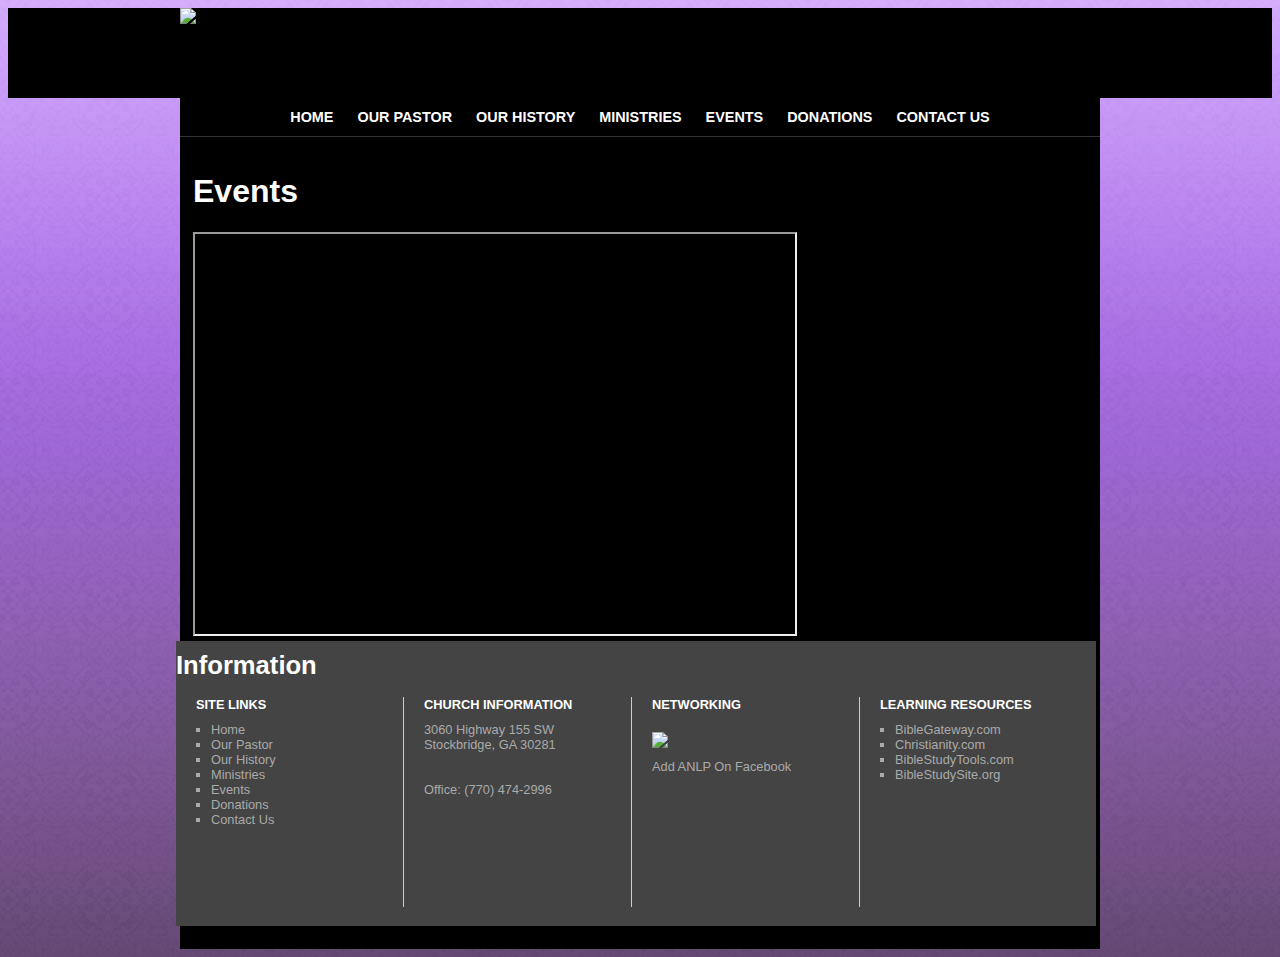
==== events.html @ af35185d "removed mother's anniversary flyer" ====
<html>
<head>
<title>Events</title>
<link href="css/styleSheet.css" rel="stylesheet" type="text/css" />
<script type="text/javascript">

  var _gaq = _gaq || [];
  _gaq.push(['_setAccount', 'UA-33892460-1']);
  _gaq.push(['_trackPageview']);

  (function() {
    var ga = document.createElement('script'); ga.type = 'text/javascript'; ga.async = true;
    ga.src = ('https:' == document.location.protocol ? 'https://ssl' : 'http://www') + '.google-analytics.com/ga.js';
    var s = document.getElementsByTagName('script')[0]; s.parentNode.insertBefore(ga, s);
  })();

</script>
<script src="//dashboard.time.ly/js/embed.js" data-src="https://events.time.ly/3tfhdtq?view=agenda" data-max-height="0" id="timely_script" class="timely-script" async></script>
</head>
<body>

	<div align="center">
		<div id="headerContainer">
		<div class="outerHeaderContainerColumn1">
			<div class="headerContainerColumn1">

				<div class="headerContainerColumn1Inner2ndContainer">
					<img src="Images/2018Images/darkheaderCollage.jpg" />
				</div>
			</div>
			</div>

			<div class="topHeaderColumn3">
					<span><a href="home.html">Home</a> </span> <span><a
					href="pastor.html">Our Pastor</a> </span> <span><a
					href="history.html">Our History</a> </span> <span><a
					href="ministries.html">Ministries</a> </span> <span><a
					href="events.html">Events</a> </span>
          <span><a href="donations.html">Donations</a> </span>
          <!-- <span><a href="media.html">Media</a></span>  -->
          <span><a href="contactUs.html">Contact Us</a> </span>
			</div>
		</div>


		<div class="contentContainer1stColumn">
		<div class="contentContainerInnerBoxColumn">
		<div class="textColumnContentContainer">
    		<h1>Events</h1>
        <div>
           <iframe src="https://events.time.ly/3tfhdtq?view=compact&notoolbar=1&norepeats=1" width="600" height="400" scrolling="yes" ></iframe>

        <!-- </div>
        <span><img src="Images/2018Images/Events/MothersCelebration2018.jpg" width="600" height="850"/></span>
		</div> -->

			</div>
		</div>
			<div class="footerContainer">
			<div class="footerColumnHeading">
				<h1>Information</h1>
			</div>
			<div class="footerContainerColumn1">
			<div class="footerContainerColumn1Heading"><h1>Site Links</h1> </div>

				<ul class="Special">
					  <li><span><a href="home.html">Home</a></span></li>
					  <li><span><a href="pastor.html">Our Pastor</a></span></li>
					  <li><span><a href="history.html">Our History</a></span></li>
					  <li><span><a href="ministries.html">Ministries</a></span></li>
					  <li><span><a href="events.html">Events</a></span></li>
					  <!-- <li><span><a href="media.html">Media</a></span></li> -->
            <li><span><a href="donations.html">Donations</a></span></li>
					  <li><span><a href="contactUs.html">Contact Us</a></span></li>
						</ul>
					</div>

					<div class="footerContainerColumn1">
					<div class="footerContainerColumn1Heading"><h1>Church Information</h1></div>
			<ul class="Specials">
				<li>3060 Highway 155 SW <br /> Stockbridge, GA 30281</li>
				<br /><br />
				<li>Office: (770) 474-2996</li><br /><br />
				<li></li>


				</ul>


					</div>

			<div class="footerContainerColumn1">
					<div class="footerContainerColumn1Heading"><h1>Networking</h1></div>
			<ul class="Specials">
		<p><a href="http://www.facebook.com/allnationscathedral"><img src="images/2018Images/facebook_logo.png" border="0" /></a></p>

				<li>Add ANLP On Facebook</li>
				</ul>


					</div>
				<div class="footerContainerColumn2">
			<div class="footerContainerColumn2Heading"><h1>Learning Resources</h1> </div>

				<ul class="Special">
				<li><span><a href="http://www.biblegateway.com/">BibleGateway.com</a></span></li>
				<li><span><a href="http://www.christianity.com/">Christianity.com</a></span></li>
				<li><span><a href="http://www.biblestudytools.com/">BibleStudyTools.com</a></span></li>
				<li><span><a href="http://www.biblestudysite.org/">BibleStudySite.org</a></span></li>

				</ul>


			</div>


			</div>

		</div>

		<div class="buffer"></div>

</body>
</html>
---- css/styleSheet.css ----
#headerContainer {

}


h1 {
	font-size: 2em;
	text-decoration: none;
	color:#fff;
}

p {
	font-family: sans-serif;
	font-size: 1.2em;
	text-align: left;
}


.headerContainerColumn1 {
	background-color: #000;
	width: 920px;
	height: 70px;
	padding: 0px;
	text-align: left;
}
.outerHeaderContainerColumn1{
	width:100%;
	background:#000;
	height:90px;
}

.headerContainerColumn1Inner2ndContainer{


}
.headerContainerColumn1Inner2ndContainer p{
	padding:10px;
	font-family:sans-serif;
	font-size:0.8em;
	font-weight: bold;

}
.headerContainerColumn1Inner{
	width: 300px;
	height: 20px;
	margin: 50px 5px 0px;
	float: right;

}

.headerContainerColumn2 {
	width: 920px;
	height: 260px;
}

#headerContainer p {
	color: #ffffff;
	font-size: 1.2em;
	padding: 5px;
	text-align:right;
	margin-top:40px;
}

#contentContainer {
	background-color: #ffffff;
	height: 600px;
	padding: 10px;
	font-size: 1.0em;
	width: 1000px;
	border: 1px solid #000;

}

#contentContainer p {
	font-family: serif;
	color: #fff;
	font-size: 1.0em;
}

#contentContainer h1 {
	color: #000fff;
	font-size: 1.0em;
	font-family: sans-serif;
}

.footerContainer {
	background-color: #444;
	font-size: 0.8em;
	width: 920px;
	height:285px;
	margin: -17px !important;
	}


.footerLongcolumn{
	width:900px;
}

.footerLongcolumn span a{
	position: relative;
	text-transform:uppercase;
	text-decoration:none;
	padding: 0px 10px 0px 10px;
	margin: 0px;
	color: #ffffff;
	font-family:sans-serif;
	font-weight:bold;
	font-size:0.9em;
}

.footerLongcolumn span{
	font-family: serif;
	color: #ffffff;
	font-size: 1.0em;
	text-decoration: none;
	padding: 0px 10px 0px 10px;

}
.footerLongcolumn span a:hover {
	color: #333333;
	font-family: sans-serif;
}

.footerContainer h1 {
	padding: 10px 0px 0px 0px;
	color:#fff;
	font-family: sans-serif;
}

.footerContainer p {
	font-family: serif;
	color: #000000;
	font-size: 0.8em;
}
.footerContainerColumn1{
	float: left;
	height: 210px;
	width: 207px;
	padding: 0px 0px 0px 20px;
	border-right: 1px solid #ccc;
}
.footerContainerColumn1 p {
	font-size: 1 em;

}
.footerContainerColumn2{
	float: left;
	height: 210px;
	width: 180px;
	padding: 0px 0px 0px 20px;
	margin: 0px 0px 0px 0px;
}

.footerContainerColumn3{
	float: left;
	height: 210px;
	width: 105px;
	border-right: 1px solid #000;
	padding: 15px 20px 0px 20px;
}

.footerContainerColumn4{
	float: left;
	height: 210px;
	width: 105px;
	border-right: 1px solid #000;
	padding: 15px 20px 0px 20px;
}

.footerContainerColumn5{
	float: left;
	height: 210px;
	width: 105px;
	border-right: 1px solid #000;
	padding: 15px 20px 0px 20px;
}

.footerContainerColumn6{
	float: left;
	height: 210px;
	width: 220px;
	border-right:none;
	padding: 15px 20px 0px 20px;
	margin: 0px 10px;
	text-align: left;
}
.footerContainerColumn1Heading h1{
	font-family:sans-serif;
	color:#fff;
	font-size:1.0em;
	text-transform: uppercase;
	margin:0px;
	padding: 0px 0px 10px 0px;
	text-align: left;
}
.footerContainerColumn2Heading h1{
	font-family:sans-serif;
	color:#fff;
	font-size:1.0em;
	text-transform: uppercase;
	margin:0px;
	padding: 0px 0px 10px 0px;
	text-align: left;

}
.footerContainerColumn3Heading h1{
	font-family:sans-serif;
	color:#000000;
	font-size:1.0em;
	text-transform: uppercase;
	margin:0px;
	padding: 0px;

}
.footerContainerColumn4Heading h1{
	font-family:sans-serif;
	color:#000000;
	font-size:1.0em;
	text-transform: uppercase;
	margin:0px;
	padding: 0px;

}
.footerContainerColumn5Heading h1{
	font-family:sans-serif;
	color:#000000;
	font-size:1.0em;
	text-transform: uppercase;
	margin:0px;
	padding: 0px;

}
.footerContainerColumn6Heading h1{
	font-family:sans-serif;
	color:#fff;
	font-size:1.0em;
	text-transform: uppercase;
	margin:0px;
	padding: 0px;

}
.topHeaderColumn3 {
	width: 920px;
	background-color: #000;
	margin-bottom: 0px;
	border-bottom: solid 1px #333;
	padding: 10px 0px 10px 0px;
}



.topHeaderColumn3 span {
	font-family: serif;
	color: #ffffff;
	font-size: 1.0em;
	text-decoration: none;
}

.topHeaderColumn3 span a {
	position: relative;
	text-transform:uppercase;
	text-decoration:none;
	padding: 0px 10px 0px 10px;
	margin: 0px;
	color: #ffffff;
	font-family:sans-serif;
	font-weight:bold;
	font-size:0.9em;
}
.topHeaderColumn3 span a:hover {
	color: #333333;
	font-family:sans-serif;
}
.contentContainer1stColumn {
	font-size: 1.0em;
	font-family:sans-serif;
	color:#fff;
	width: 920px;
	text-align: left;
	background-color:#000;
}
.contentContainerInnerBoxColumn{
	width:900px;
	padding: 15px 5px 10px 13px;

}
.contentContainer1stColumnMinistriesPage {
	padding: 30px;
	margin: 0px;
	font-size: 1.0em;
	font-family:sans-serif;
	color:#fff;
	width: 860px;
	height:810px;
	text-align: left;
	background-color:#000;
}
.contentContainer1stColumnIndexPage {
	height:980px;
	width: 920px;
	margin: 0px;
	font-size: 1.0em;
	background-color: #000;
	font-family:sans-serif;
}
.contentContainer1stColumnIndexPage h1{
	padding: 0px;
	margin: 0px;
	text-align: left;
	font-family:sans-serif;
}
.textColumnContentContainer{
	margin: 0px;
	padding: 0px 0px 5px 0px;
}
.contentContainerBox{
	height: 400px;
	border: 1px solid #000;
	padding: 10px;
	width: 100%;
}

.buffer{width: 100%; height: 30px;}

.contentContainer1stColumnInner {
	float: left;
	margin: 15px;
	color: #fff;
}

.contentContainer1stColumnInnerPTage p{
	text-align: center;
}

.contentContainer2TemplatePage {
	float: left;
	width: 300px;
	height: 100px;
}
.contentContainer2ndColumn {
	height: 300px;
	padding: 10px;
	margin: 0px;
	font-size: 1.0em;
	width: 900px;
	text-align: left;
	background-color: #aaa;
}

.contentContainer2ndColumnInner {
	float: left;
	width: 250px;
	height: 235px;
	margin: 5px 5px 5px 25px;
}
.contentContainer2ndColumnInner p{
	text-align: left;
	color: #AAA;

}
.contentContainerMinistriesPageC1{
	width: 250px;
	float: left;

}
.contentContainerMinistriesPageC2{
	width: 250px;
	position: relative;
	padding:0px 50px 5px 50px;
	float: left;
}

.ministryList{
	width: 100%;
	height: 250px;
	position: relative;

}

.wallpaperLinks {
	color: #fff;
	padding: 5px;
}


ul#navList{
	padding:0px;
	margin:0px;
	list-style-type: none;
}

ul#navlist li {
	display:inline;
}

ul#navlist a{
	float:left;
	width:0em;
	margin: 0px 0px 0px 50px;
	padding: 0px 0px 0px 20px;
}

ul.special{
	padding:0px 0px 0px 15px;
	margin:0px;
	list-style-type: square;

}
ul.Special li {
	font-size: 1.0em;
	color: #aaa;
	text-align: left;
	font-family: sans-serif;
}

ul.Special li span {
	color: #aaa;
}

ul.Special li span a {
	margin: 0px 0px 0px 0px;
	padding: 0px 0px 0px 0px;
	text-decoration:none;
	color: #aaa;

}

ul.Special li span a:hover {
	color: #222;
	text-decoration: underline;
}

.serviceTimeContainer1 {
	width: 183px;
	height: 130px;
	float: left;
	padding: 10px 0px 5px 10px;
	margin: 5px 10px 0px 6px;
	float:left;
}
.serviceTimeContainer2 {
	width: 183px;
	height: 130px;
	float: left;
	padding: 10px 0px 5px 10px;
	margin: 5px 10px 0px 6px;
	float:left;
}
.serviceTimeContainer3 {
	width: 183px;
	height: 130px;
	float: left;
	padding: 10px 0px 5px 10px;
margin: 5px 10px 0px 6px;
	float:left;
}
.serviceTimeContainer4 {
	width: 183px;
	height: 130px;
	float: left;
	padding: 10px 0px 5px 10px;
	margin: 5px 10px 0px 6px;
	float:left;
}


.serviceTimeContainer1 p {
	font-family: sans-serif;
	font-size: 1.2 em;
	color: #fff;
	text-align: center;

}

.serviceTimeContainer2 p {
	font-family: sans-serif;
	font-size: 1.2 em;
	color: #fff;
	text-align: center;

}

.serviceTimeContainer3 p {
	font-family: sans-serif;
	font-size: 1.2 em;
	color: #fff;
	text-align: center;

}

.serviceTimeContainer4 p {
	font-family: sans-serif;
	font-size: 1.2 em;
	color: #fff;
	text-align: center;

}



ul#navList{
	padding:0px;
	margin:0px;
	list-style-type: none;
}

ul#navlists li {
	display:inline;
}

ul#navlists a{
	float:left;
	width:0em;
	margin: 0px 0px 0px 50px;
	padding: 0px 0px 0px 20px;
}

ul.specials{
	padding:0px;
	margin:0px;
	list-style-type: none;

}
ul.Specials li {
	font-size: 1.0em;
	color: #aaa;
	text-align: left;
	font-family: sans-serif;
}

ul.Specials li span {
	color: #aaa;
}

ul.Specials li span a {
	margin: 0px 0px 0px 0px;
	padding: 0px 0px 0px 0px;
	text-decoration:none;
	color: #aaa;

}

ul.Specials li span a:hover {
	color: #222;
	text-decoration: underline;
}

body {

background-image: url("../Images/AllNationsImages/background.jpg");

}
.wrap{
	width: 270px;
	height: 235px;
	position:relative;
	overflow:hidden;
	float: left;
	margin: 5px 5px 0px 25px;
}
.wrap img {
	position: absolute;
	top: 0;left: 0;

}
 #mask{
    position:absolute;
    top:0px;
    left:0px;
    height:100%;
    width:100%;
    display:none;
    background-color: black;
}

.modal_window{
    position:absolute;
    display:none;

    color:white;
}


#modal_window{
    padding:50px;
    border:1px solid gray;
    background: #246493;
    color:black;
}
h4 {
	color:#fff;
	text-align: left;




}
.outsideVideoContainer {
	width: 900px;
	float: left;
	margin: 15px 5px 5px 0px;

}

.textColumnContentContainer img {
	margin: 5px 15px 0px 5px;
}
.hover {
    font-family: Raleway, Arial;
    color: rgb(236, 188, 0);
    font-size: 200%;
    text-shadow: none;
    line-height: 1.5;
    font-weight: bold;
    font-style: normal;
    text-align: center;
    letter-spacing: normal;
    word-spacing: normal;
    text-transform: uppercase;
    text-decoration: none;
    border: 5px groove rgb(236, 188, 0);
}
.inservice-giving{
    color: white;
    font-size: 20px;
    text-shadow: none;
    line-height: 1.5;
    font-weight: bold;
    font-style: normal;
    text-align: center;
    letter-spacing: normal;
    word-spacing: normal;
	}
	.givelify{
		text-align: center;
	}

	#popup {
					display:none;
					position:absolute;
					margin:0 auto;
					top: 40%;
					left: 50%;
					transform: translate(-50%, -30%);
					z-index: 9999;
	}

	#close {
		position: absolute;
		top: 0px;
		right: 0px;

	}

.mask {
	position: absolute;
	top: 0;
	left: 0;
	width: 100%;
	height: 100%;
	display: none;
}
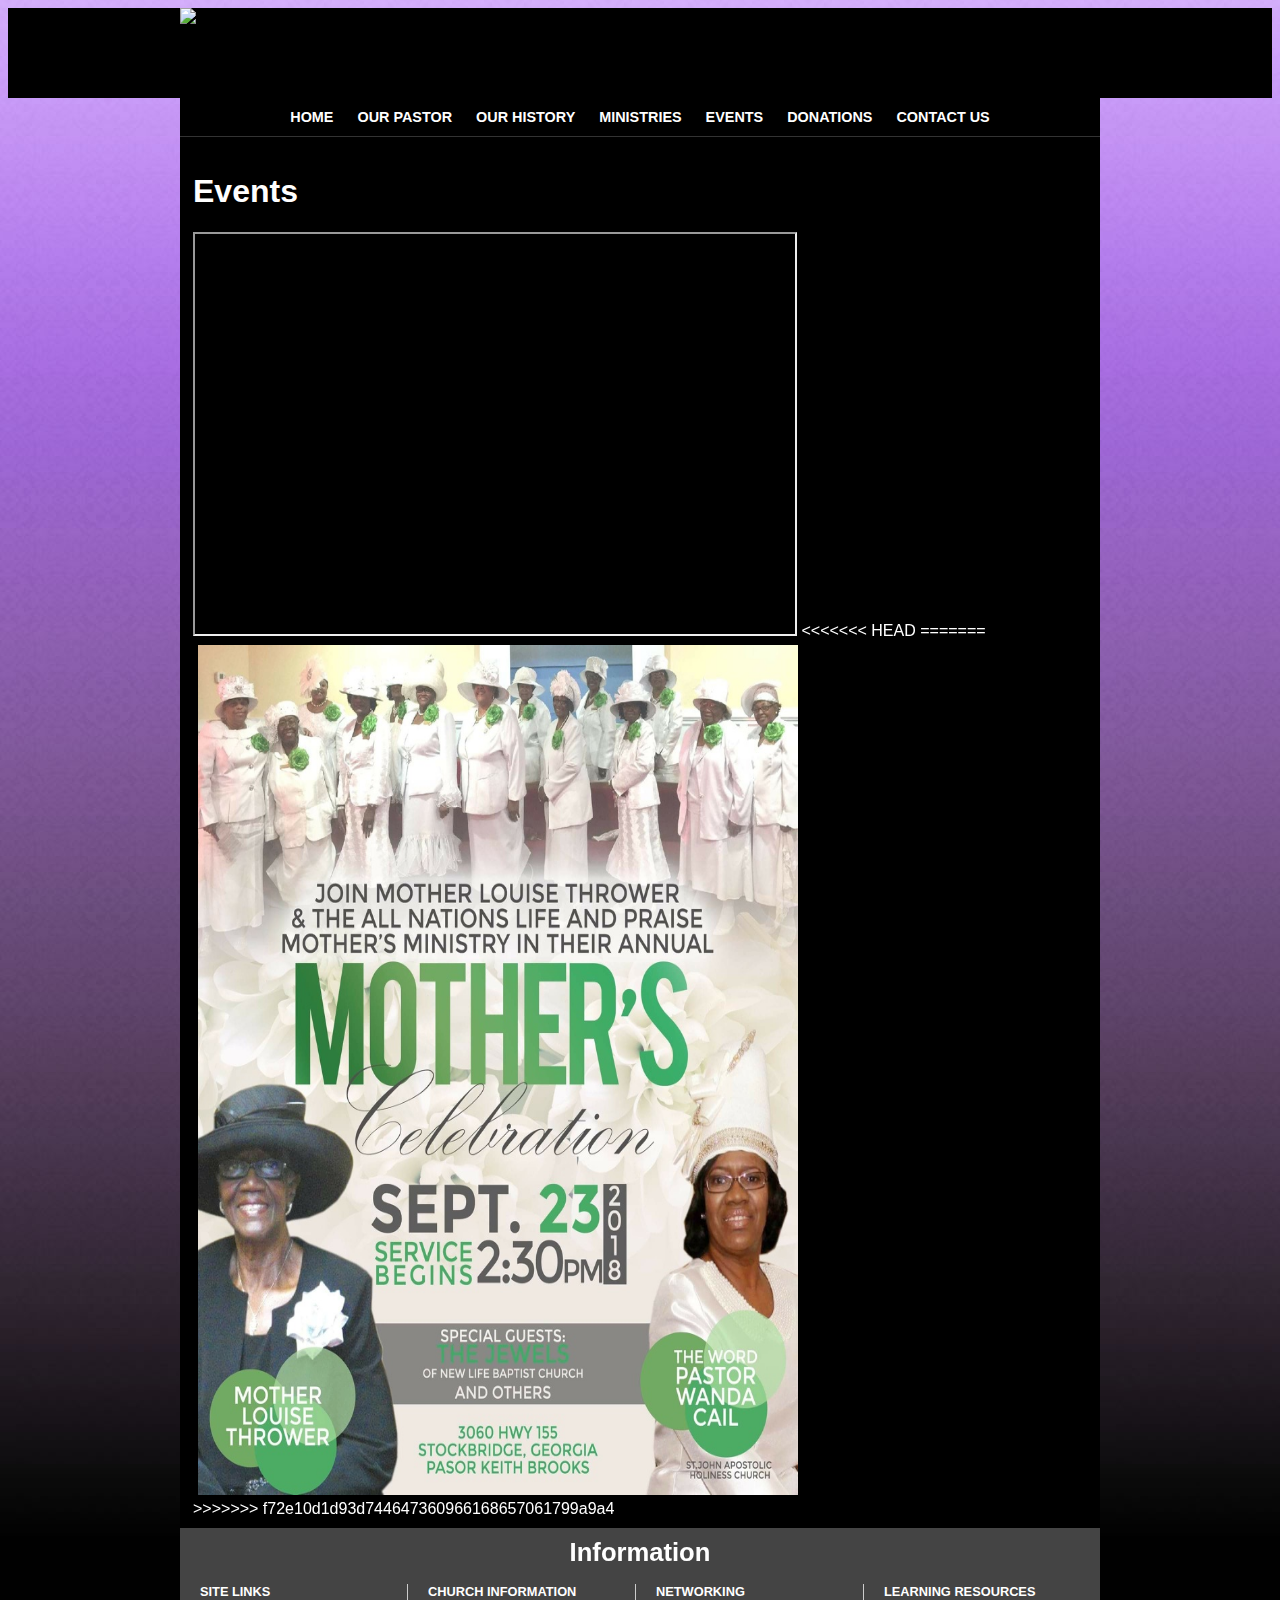
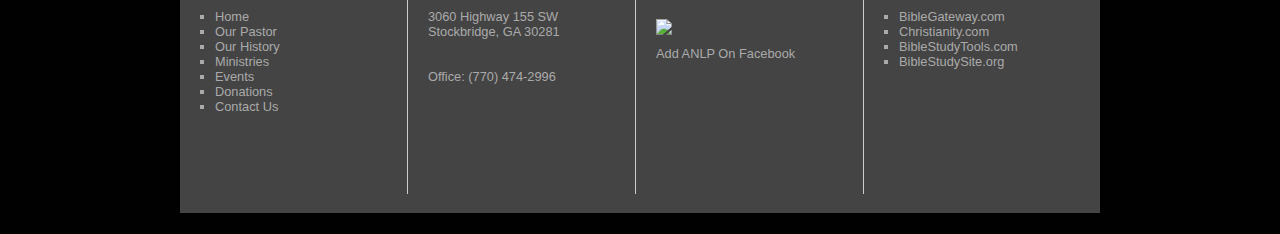
==== commit 1ef9eb1c: "Merge branch 'master' of https://github.com/TanyaVA/ANLP into develop" ====
--- a/events.html
+++ b/events.html
@@ -50,9 +50,15 @@
         <div>
            <iframe src="https://events.time.ly/3tfhdtq?view=compact&notoolbar=1&norepeats=1" width="600" height="400" scrolling="yes" ></iframe>
 
+<<<<<<< HEAD
         <!-- </div>
         <span><img src="Images/2018Images/Events/MothersCelebration2018.jpg" width="600" height="850"/></span>
 		</div> -->
+=======
+        </div>
+        <span><img src="Images/2018Images/Events/MothersCelebration2018.jpg" width="600" height="850"/></span>
+		</div>
+>>>>>>> f72e10d1d93d744647360966168657061799a9a4
 
 			</div>
 		</div>
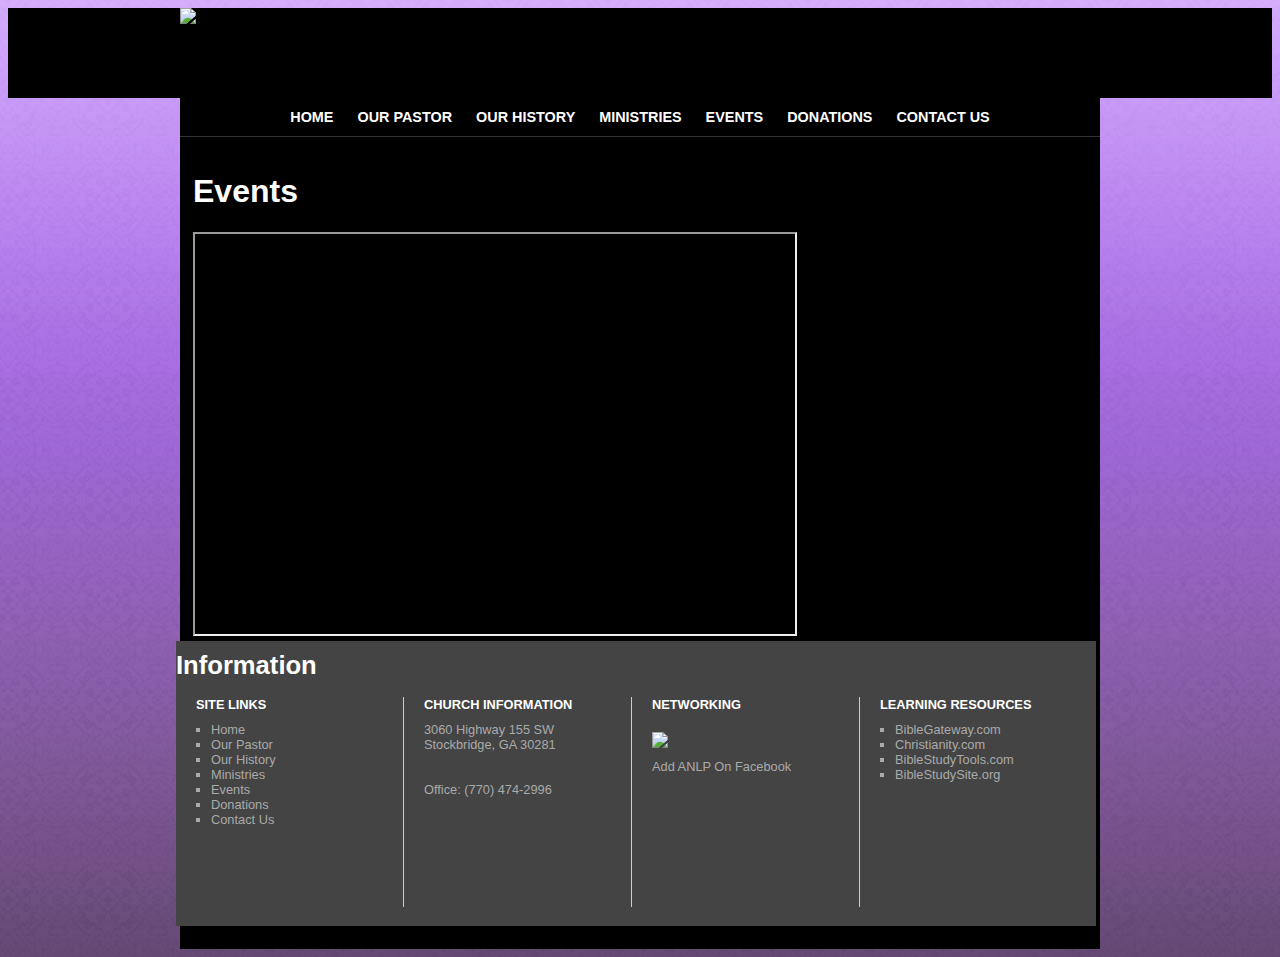
==== commit fc8a6970: "remove flyer" ====
--- a/events.html
+++ b/events.html
@@ -50,15 +50,9 @@
         <div>
            <iframe src="https://events.time.ly/3tfhdtq?view=compact&notoolbar=1&norepeats=1" width="600" height="400" scrolling="yes" ></iframe>
 
-<<<<<<< HEAD
         <!-- </div>
         <span><img src="Images/2018Images/Events/MothersCelebration2018.jpg" width="600" height="850"/></span>
 		</div> -->
-=======
-        </div>
-        <span><img src="Images/2018Images/Events/MothersCelebration2018.jpg" width="600" height="850"/></span>
-		</div>
->>>>>>> f72e10d1d93d744647360966168657061799a9a4
 
 			</div>
 		</div>
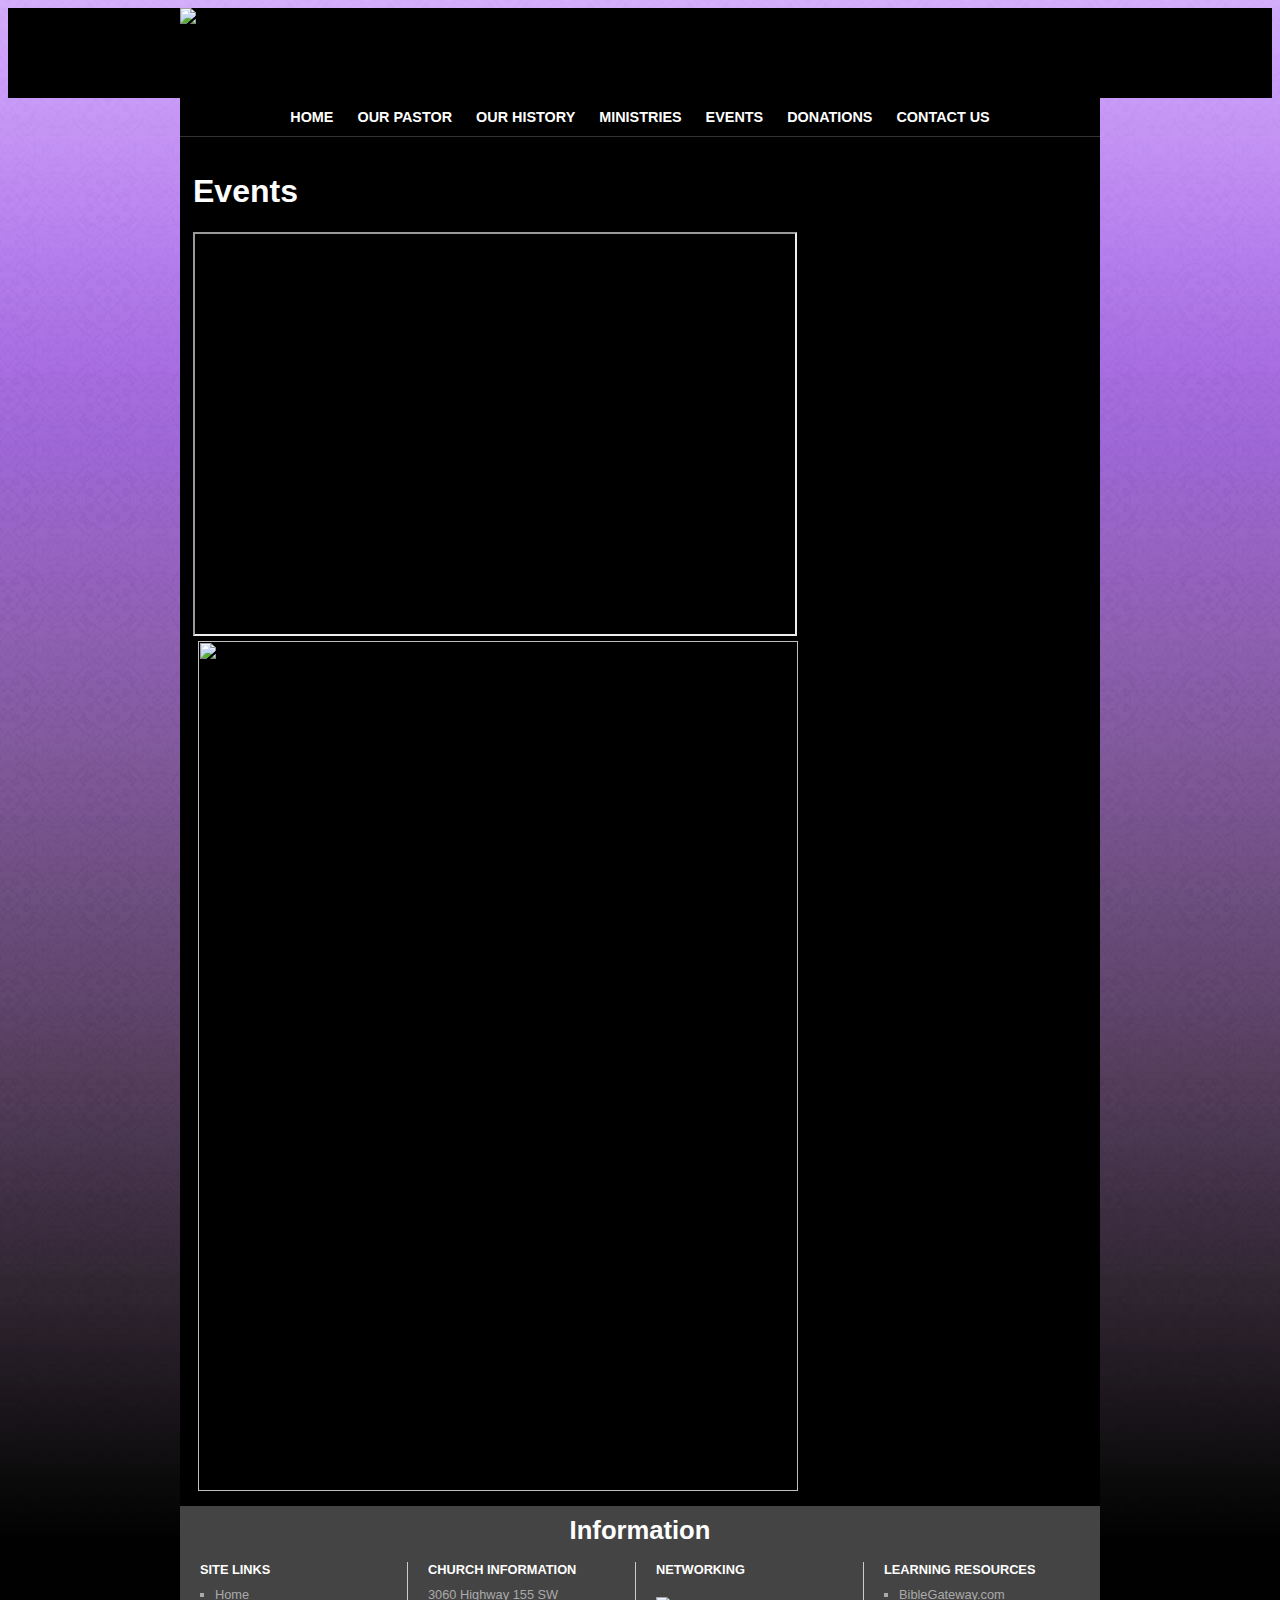
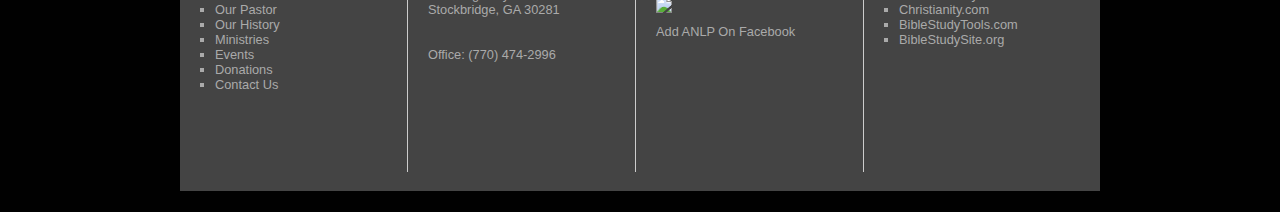
==== commit e7800f4e: "Add files via upload" ====
--- a/events.html
+++ b/events.html
@@ -50,9 +50,9 @@
         <div>
            <iframe src="https://events.time.ly/3tfhdtq?view=compact&notoolbar=1&norepeats=1" width="600" height="400" scrolling="yes" ></iframe>
 
-        <!-- </div>
-        <span><img src="Images/2018Images/Events/MothersCelebration2018.jpg" width="600" height="850"/></span>
-		</div> -->
+        </div>
+          <span><img src="Images/2018Images/Events/DeaconsBanquet2018.jpg" width="600" height="850"/></span>
+		    </div>
 
 			</div>
 		</div>
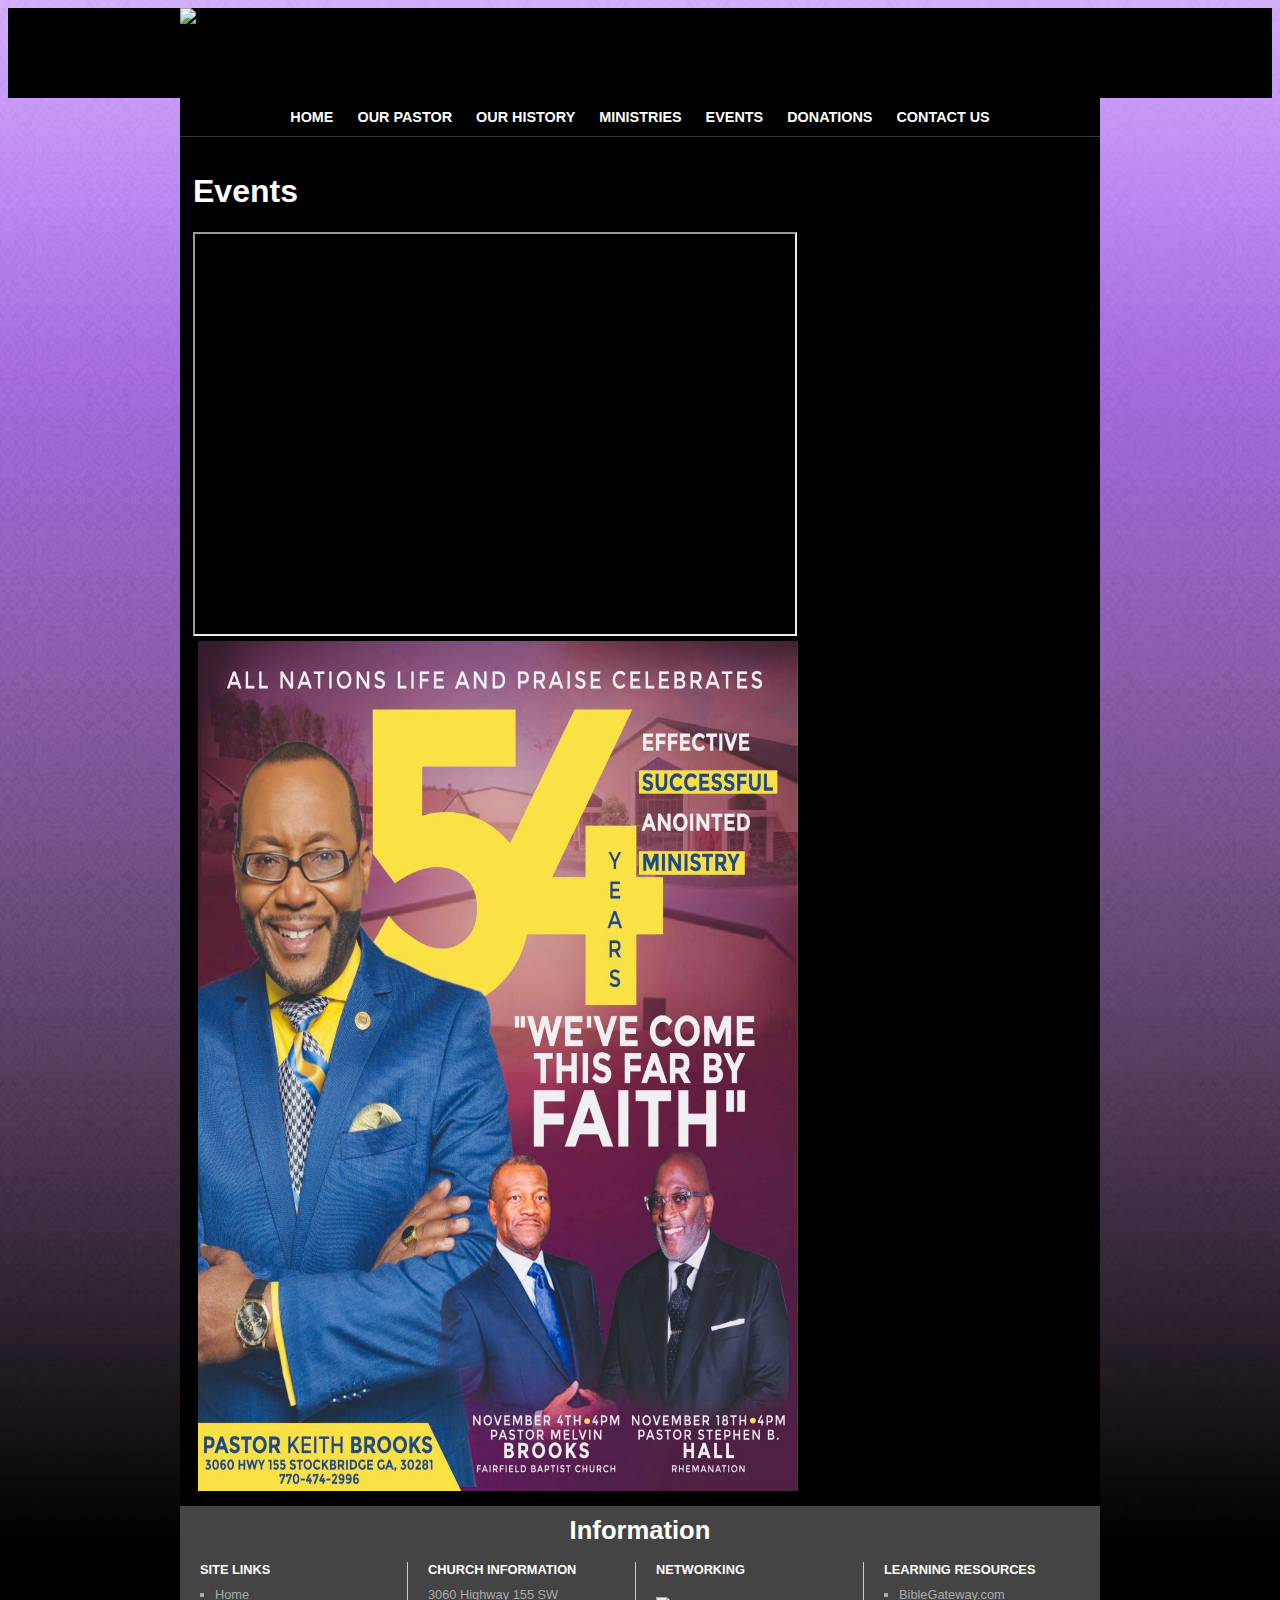
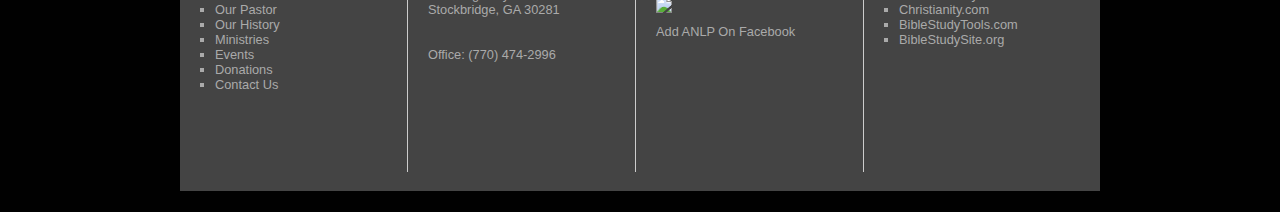
==== commit 6dd9dd0a: "anniversary flyer" ====
--- a/events.html
+++ b/events.html
@@ -51,7 +51,7 @@
            <iframe src="https://events.time.ly/3tfhdtq?view=compact&notoolbar=1&norepeats=1" width="600" height="400" scrolling="yes" ></iframe>
 
         </div>
-          <span><img src="Images/2018Images/Events/DeaconsBanquet2018.jpg" width="600" height="850"/></span>
+          <span><img src="Images/2018Images/Events/54thAnniversary.jpg" width="600" height="850"/></span>
 		    </div>
 
 			</div>
--- a/css/styleSheet.css
+++ b/css/styleSheet.css
@@ -381,7 +381,6 @@
 	color: #fff;
 	padding: 5px;
 }
-
 
 ul#navList{
 	padding:0px;
@@ -572,11 +571,16 @@
     display:none;
     background-color: black;
 }
-
 .modal_window{
     position:absolute;
     display:none;
-
+    color:white;
+}
+
+.modal_window2{
+    position:absolute;
+    display:none;
+		transform: scale(0.75);
     color:white;
 }
 
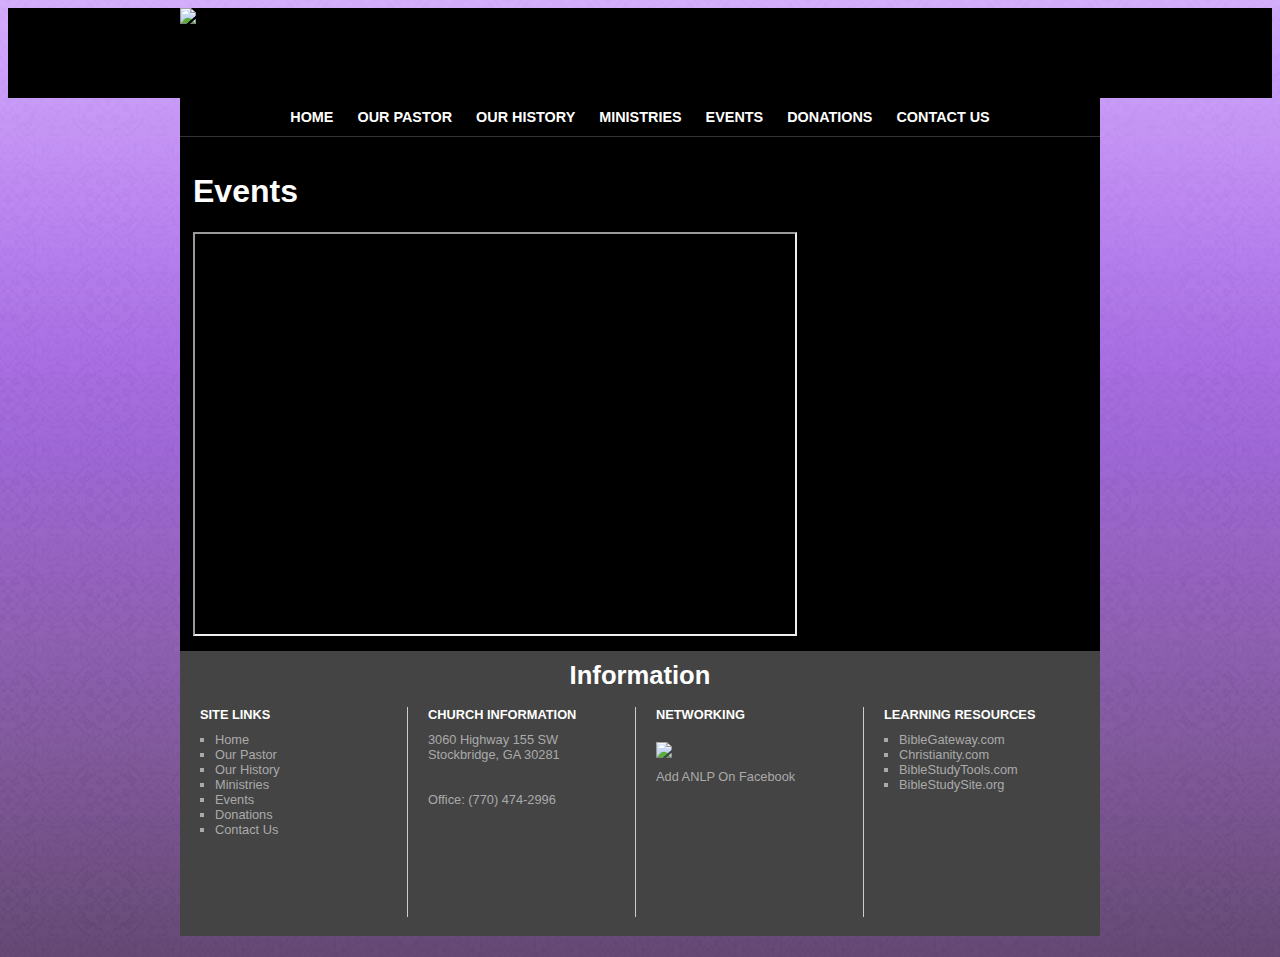
==== commit 2a8bbd4a: "removed 54th anniversary flyer" ====
--- a/events.html
+++ b/events.html
@@ -51,7 +51,6 @@
            <iframe src="https://events.time.ly/3tfhdtq?view=compact&notoolbar=1&norepeats=1" width="600" height="400" scrolling="yes" ></iframe>
 
         </div>
-          <span><img src="Images/2018Images/Events/54thAnniversary.jpg" width="600" height="850"/></span>
 		    </div>
 
 			</div>
@@ -82,12 +81,8 @@
 				<br /><br />
 				<li>Office: (770) 474-2996</li><br /><br />
 				<li></li>
-
-
-				</ul>
-
-
-					</div>
+			</ul>
+				</div>
 
 			<div class="footerContainerColumn1">
 					<div class="footerContainerColumn1Heading"><h1>Networking</h1></div>
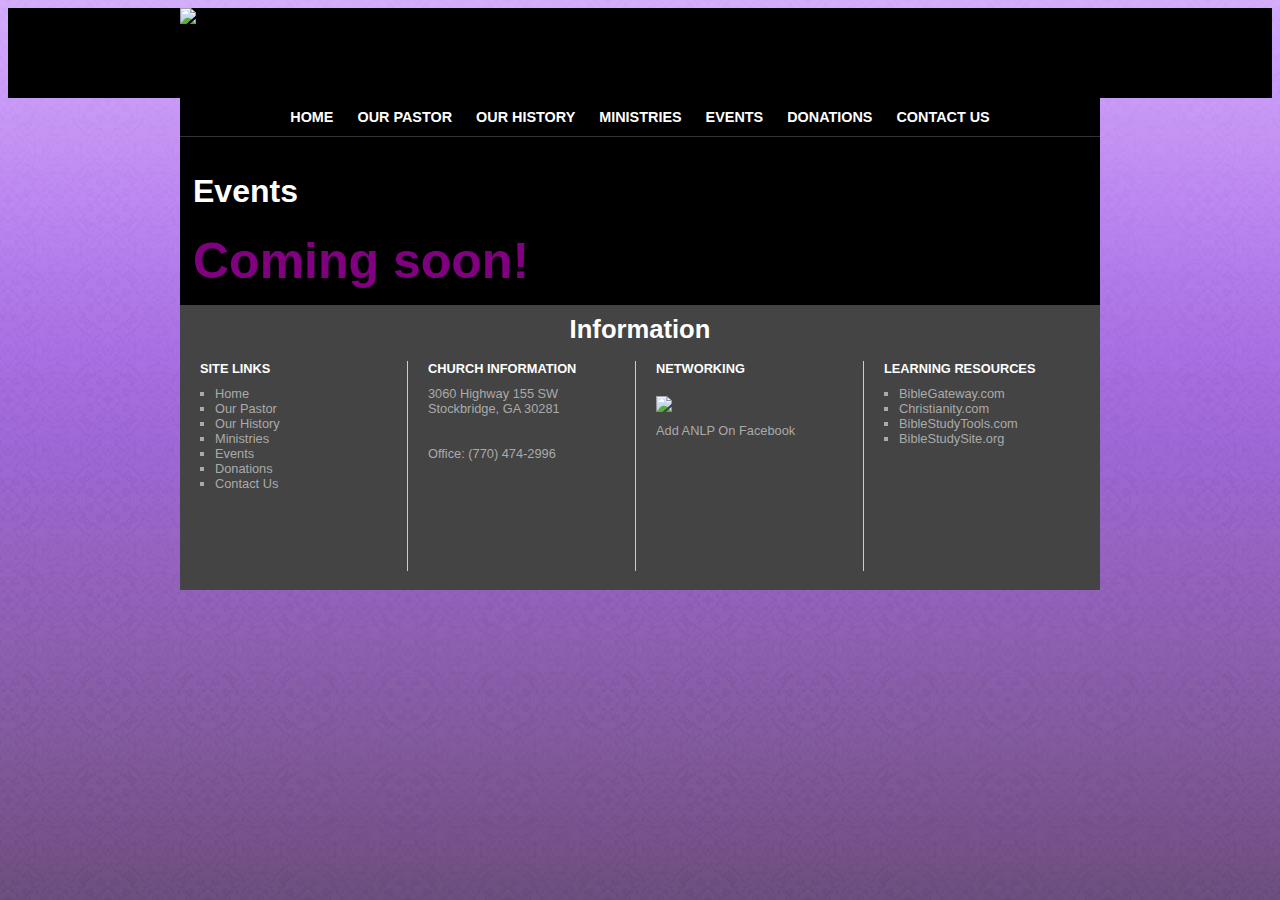
==== commit b249a969: "new popups" ====
--- a/events.html
+++ b/events.html
@@ -15,7 +15,8 @@
   })();
 
 </script>
-<script src="//dashboard.time.ly/js/embed.js" data-src="https://events.time.ly/3tfhdtq?view=agenda" data-max-height="0" id="timely_script" class="timely-script" async></script>
+
+<!-- <script src="//dashboard.time.ly/js/embed.js" data-src="https://events.time.ly/3tfhdtq?view=agenda" data-max-height="0" id="timely_script" class="timely-script" async></script> -->
 </head>
 <body>
 
@@ -47,10 +48,11 @@
 		<div class="contentContainerInnerBoxColumn">
 		<div class="textColumnContentContainer">
     		<h1>Events</h1>
-        <div>
+        <div class="eventsComing"> Coming soon! </div>
+        <!-- <div>
            <iframe src="https://events.time.ly/3tfhdtq?view=compact&notoolbar=1&norepeats=1" width="600" height="400" scrolling="yes" ></iframe>
 
-        </div>
+        </div> -->
 		    </div>
 
 			</div>
--- a/css/styleSheet.css
+++ b/css/styleSheet.css
@@ -648,6 +648,15 @@
 					transform: translate(-50%, -30%);
 					z-index: 9999;
 	}
+	#popup2 {
+					display:none;
+					position:absolute;
+					margin:0 auto;
+					top: 40%;
+					left: 50%;
+					transform: translate(-50%, -30%);
+					z-index: 9999;
+	}
 
 	#close {
 		position: absolute;
@@ -664,3 +673,9 @@
 	height: 100%;
 	display: none;
 }
+
+.eventsComing {
+		color: purple;
+		font-weight: bold;
+		font-size: 50px;
+}
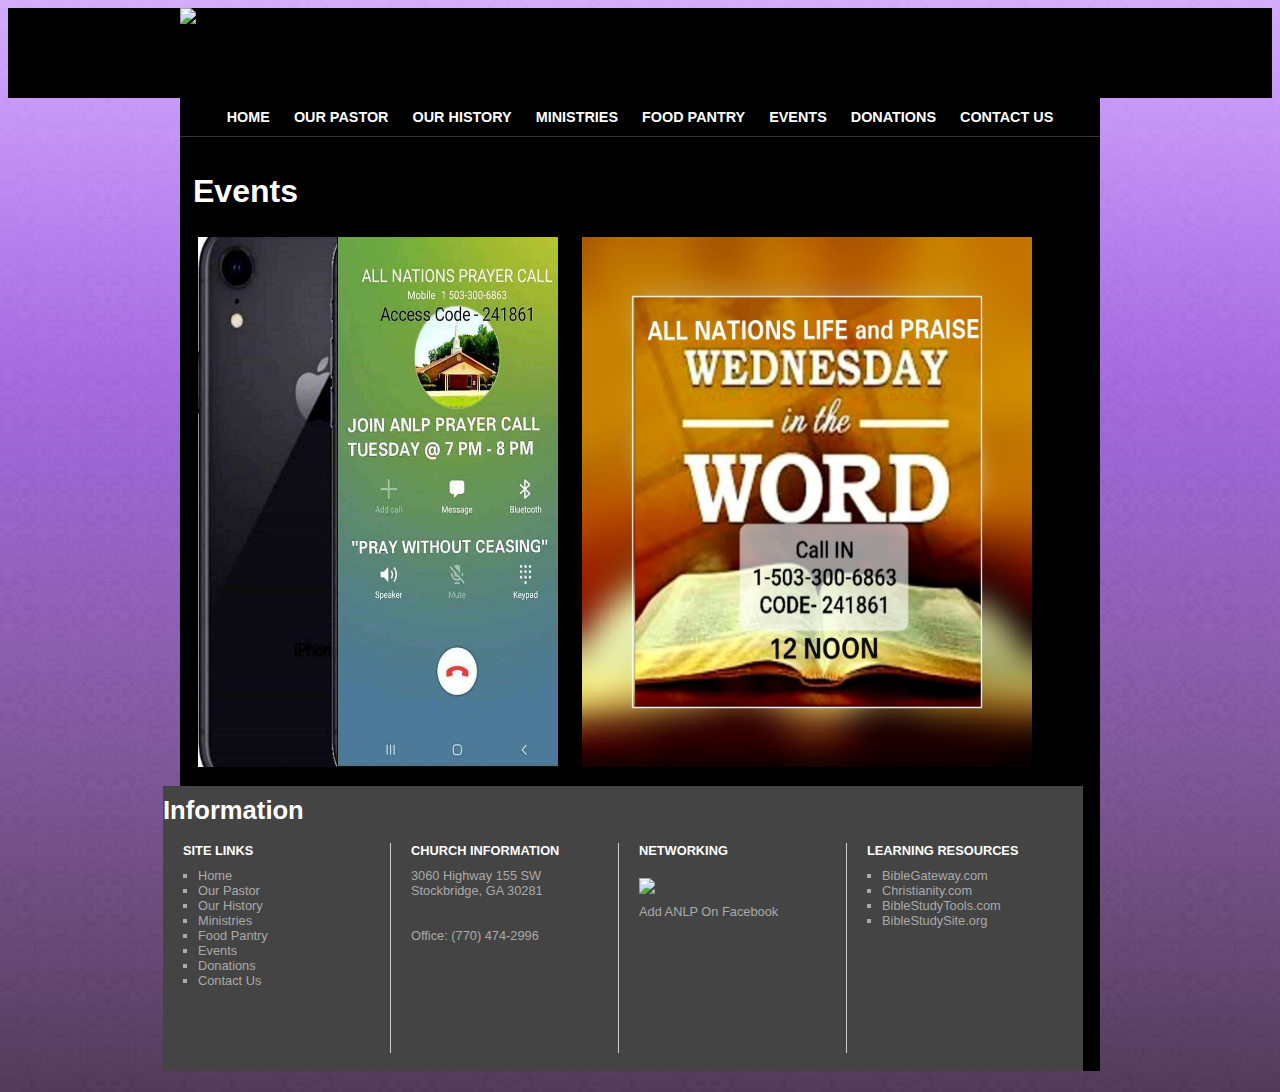
==== commit ee6c9e90: "food pantry" ====
--- a/events.html
+++ b/events.html
@@ -1,114 +1,129 @@
 <html>
+
 <head>
-<title>Events</title>
-<link href="css/styleSheet.css" rel="stylesheet" type="text/css" />
-<script type="text/javascript">
+	<title>Events</title>
+	<link href="css/styleSheet.css" rel="stylesheet" type="text/css" />
+	<script type="text/javascript">
 
-  var _gaq = _gaq || [];
-  _gaq.push(['_setAccount', 'UA-33892460-1']);
-  _gaq.push(['_trackPageview']);
+		var _gaq = _gaq || [];
+		_gaq.push(['_setAccount', 'UA-33892460-1']);
+		_gaq.push(['_trackPageview']);
 
-  (function() {
-    var ga = document.createElement('script'); ga.type = 'text/javascript'; ga.async = true;
-    ga.src = ('https:' == document.location.protocol ? 'https://ssl' : 'http://www') + '.google-analytics.com/ga.js';
-    var s = document.getElementsByTagName('script')[0]; s.parentNode.insertBefore(ga, s);
-  })();
+		(function () {
+			var ga = document.createElement('script'); ga.type = 'text/javascript'; ga.async = true;
+			ga.src = ('https:' == document.location.protocol ? 'https://ssl' : 'http://www') + '.google-analytics.com/ga.js';
+			var s = document.getElementsByTagName('script')[0]; s.parentNode.insertBefore(ga, s);
+		})();
 
-</script>
+	</script>
 
-<!-- <script src="//dashboard.time.ly/js/embed.js" data-src="https://events.time.ly/3tfhdtq?view=agenda" data-max-height="0" id="timely_script" class="timely-script" async></script> -->
+	<!-- <script src="//dashboard.time.ly/js/embed.js" data-src="https://events.time.ly/3tfhdtq?view=agenda" data-max-height="0" id="timely_script" class="timely-script" async></script> -->
 </head>
+
 <body>
 
 	<div align="center">
 		<div id="headerContainer">
-		<div class="outerHeaderContainerColumn1">
-			<div class="headerContainerColumn1">
+			<div class="outerHeaderContainerColumn1">
+				<div class="headerContainerColumn1">
 
-				<div class="headerContainerColumn1Inner2ndContainer">
-					<img src="Images/2018Images/darkheaderCollage.jpg" />
+					<div class="headerContainerColumn1Inner2ndContainer">
+						<img src="Images/2018Images/darkheaderCollage.jpg" />
+					</div>
 				</div>
-			</div>
 			</div>
 
 			<div class="topHeaderColumn3">
-					<span><a href="home.html">Home</a> </span> <span><a
-					href="pastor.html">Our Pastor</a> </span> <span><a
-					href="history.html">Our History</a> </span> <span><a
-					href="ministries.html">Ministries</a> </span> <span><a
-					href="events.html">Events</a> </span>
-          <span><a href="donations.html">Donations</a> </span>
-          <!-- <span><a href="media.html">Media</a></span>  -->
-          <span><a href="contactUs.html">Contact Us</a> </span>
+				<span><a href="home.html">Home</a> </span>
+				<span><a href="pastor.html">Our Pastor</a> </span>
+				<span><a href="history.html">Our History</a> </span>
+				<span><a href="ministries.html">Ministries</a> </span>
+				<span><a href="foodPantry.html">Food Pantry</a> </span>
+				<span><a href="events.html">Events</a> </span>
+
+				<!-- <span><a href="media.html">Media</a></span> -->
+				<span><a href="donations.html">Donations</a></span>
+				<span><a href="contactUs.html">Contact Us</a> </span>
 			</div>
 		</div>
 
 
 		<div class="contentContainer1stColumn">
-		<div class="contentContainerInnerBoxColumn">
-		<div class="textColumnContentContainer">
-    		<h1>Events</h1>
-        <div class="eventsComing"> Coming soon! </div>
-        <!-- <div>
+			<div class="contentContainerInnerBoxColumn">
+				<div class="textColumnContentContainer">
+					<h1>Events</h1>
+					<!-- <div class="eventsComing"> Coming soon! </div> -->
+					<!-- <div>
            <iframe src="https://events.time.ly/3tfhdtq?view=compact&notoolbar=1&norepeats=1" width="600" height="400" scrolling="yes" ></iframe>
 
         </div> -->
-		    </div>
+					<span>
+						<img src="Images/2020Images/bibleStudyCall.jpg" height="60%" width="40%">
+						<img src="Images/2020Images/wednesdayStudy.jpg" height="60%" width="50%">
+					</span>
+				</div>
+			</div>
+			<div class="footerContainer">
+				<div class="footerColumnHeading">
+					<h1>Information</h1>
+				</div>
+				<div class="footerContainerColumn1">
+					<div class="footerContainerColumn1Heading">
+						<h1>Site Links</h1>
+					</div>
+					<ul class="Special">
+						<li><span><a href="home.html">Home</a></span></li>
+						<li><span><a href="pastor.html">Our Pastor</a></span></li>
+						<li><span><a href="history.html">Our History</a></span></li>
+						<li><span><a href="ministries.html">Ministries</a></span></li>
+						<li><span><a href="foodPantry.html">Food Pantry</a> </span></li>
+						<li><span><a href="events.html">Events</a></span></li>
+						<!-- <li><span><a href="media.html">Media</a></span></li> -->
+						<li><span><a href="donations.html">Donations</a></span></li>
+						<li><span><a href="contactUs.html">Contact Us</a></span></li>
+					</ul>
+				</div>
 
-			</div>
-		</div>
-			<div class="footerContainer">
-			<div class="footerColumnHeading">
-				<h1>Information</h1>
-			</div>
-			<div class="footerContainerColumn1">
-			<div class="footerContainerColumn1Heading"><h1>Site Links</h1> </div>
+				<div class="footerContainerColumn1">
+					<div class="footerContainerColumn1Heading">
+						<h1>Church Information</h1>
+					</div>
+					<ul class="Specials">
+						<li>3060 Highway 155 SW <br /> Stockbridge, GA 30281</li>
+						<br /><br />
+						<li>Office: (770) 474-2996</li><br /><br />
+						<li></li>
+					</ul>
+				</div>
 
-				<ul class="Special">
-					  <li><span><a href="home.html">Home</a></span></li>
-					  <li><span><a href="pastor.html">Our Pastor</a></span></li>
-					  <li><span><a href="history.html">Our History</a></span></li>
-					  <li><span><a href="ministries.html">Ministries</a></span></li>
-					  <li><span><a href="events.html">Events</a></span></li>
-					  <!-- <li><span><a href="media.html">Media</a></span></li> -->
-            <li><span><a href="donations.html">Donations</a></span></li>
-					  <li><span><a href="contactUs.html">Contact Us</a></span></li>
-						</ul>
+				<div class="footerContainerColumn1">
+					<div class="footerContainerColumn1Heading">
+						<h1>Networking</h1>
+					</div>
+					<ul class="Specials">
+						<p><a href="http://www.facebook.com/allnationscathedral"><img
+									src="images/2018Images/facebook_logo.png" border="0" /></a></p>
+
+						<li>Add ANLP On Facebook</li>
+					</ul>
+
+
+				</div>
+				<div class="footerContainerColumn2">
+					<div class="footerContainerColumn2Heading">
+						<h1>Learning Resources</h1>
 					</div>
 
-					<div class="footerContainerColumn1">
-					<div class="footerContainerColumn1Heading"><h1>Church Information</h1></div>
-			<ul class="Specials">
-				<li>3060 Highway 155 SW <br /> Stockbridge, GA 30281</li>
-				<br /><br />
-				<li>Office: (770) 474-2996</li><br /><br />
-				<li></li>
-			</ul>
-				</div>
+					<ul class="Special">
+						<li><span><a href="http://www.biblegateway.com/">BibleGateway.com</a></span></li>
+						<li><span><a href="http://www.christianity.com/">Christianity.com</a></span></li>
+						<li><span><a href="http://www.biblestudytools.com/">BibleStudyTools.com</a></span></li>
+						<li><span><a href="http://www.biblestudysite.org/">BibleStudySite.org</a></span></li>
 
-			<div class="footerContainerColumn1">
-					<div class="footerContainerColumn1Heading"><h1>Networking</h1></div>
-			<ul class="Specials">
-		<p><a href="http://www.facebook.com/allnationscathedral"><img src="images/2018Images/facebook_logo.png" border="0" /></a></p>
-
-				<li>Add ANLP On Facebook</li>
-				</ul>
+					</ul>
 
 
-					</div>
-				<div class="footerContainerColumn2">
-			<div class="footerContainerColumn2Heading"><h1>Learning Resources</h1> </div>
-
-				<ul class="Special">
-				<li><span><a href="http://www.biblegateway.com/">BibleGateway.com</a></span></li>
-				<li><span><a href="http://www.christianity.com/">Christianity.com</a></span></li>
-				<li><span><a href="http://www.biblestudytools.com/">BibleStudyTools.com</a></span></li>
-				<li><span><a href="http://www.biblestudysite.org/">BibleStudySite.org</a></span></li>
-
-				</ul>
-
-
-			</div>
+				</div>
 
 
 			</div>
@@ -118,4 +133,5 @@
 		<div class="buffer"></div>
 
 </body>
-</html>
+
+</html>--- a/css/styleSheet.css
+++ b/css/styleSheet.css
@@ -1,681 +1,656 @@
 #headerContainer {
-
-}
-
+}
 
 h1 {
-	font-size: 2em;
-	text-decoration: none;
-	color:#fff;
+  font-size: 2em;
+  text-decoration: none;
+  color: #fff;
 }
 
 p {
-	font-family: sans-serif;
-	font-size: 1.2em;
-	text-align: left;
-}
-
+  font-family: sans-serif;
+  font-size: 1.2em;
+  text-align: left;
+}
 
 .headerContainerColumn1 {
-	background-color: #000;
-	width: 920px;
-	height: 70px;
-	padding: 0px;
-	text-align: left;
-}
-.outerHeaderContainerColumn1{
-	width:100%;
-	background:#000;
-	height:90px;
-}
-
-.headerContainerColumn1Inner2ndContainer{
-
-
-}
-.headerContainerColumn1Inner2ndContainer p{
-	padding:10px;
-	font-family:sans-serif;
-	font-size:0.8em;
-	font-weight: bold;
-
-}
-.headerContainerColumn1Inner{
-	width: 300px;
-	height: 20px;
-	margin: 50px 5px 0px;
-	float: right;
-
+  background-color: #000;
+  width: 920px;
+  height: 70px;
+  padding: 0px;
+  text-align: left;
+}
+.outerHeaderContainerColumn1 {
+  width: 100%;
+  background: #000;
+  height: 90px;
+}
+
+.headerContainerColumn1Inner2ndContainer {
+}
+.headerContainerColumn1Inner2ndContainer p {
+  padding: 10px;
+  font-family: sans-serif;
+  font-size: 0.8em;
+  font-weight: bold;
+}
+.headerContainerColumn1Inner {
+  width: 300px;
+  height: 20px;
+  margin: 50px 5px 0px;
+  float: right;
 }
 
 .headerContainerColumn2 {
-	width: 920px;
-	height: 260px;
+  width: 920px;
+  height: 260px;
 }
 
 #headerContainer p {
-	color: #ffffff;
-	font-size: 1.2em;
-	padding: 5px;
-	text-align:right;
-	margin-top:40px;
+  color: #ffffff;
+  font-size: 1.2em;
+  padding: 5px;
+  text-align: right;
+  margin-top: 40px;
 }
 
 #contentContainer {
-	background-color: #ffffff;
-	height: 600px;
-	padding: 10px;
-	font-size: 1.0em;
-	width: 1000px;
-	border: 1px solid #000;
-
+  background-color: #ffffff;
+  height: 600px;
+  padding: 10px;
+  font-size: 1em;
+  width: 1000px;
+  border: 1px solid #000;
 }
 
 #contentContainer p {
-	font-family: serif;
-	color: #fff;
-	font-size: 1.0em;
+  font-family: serif;
+  color: #fff;
+  font-size: 1em;
 }
 
 #contentContainer h1 {
-	color: #000fff;
-	font-size: 1.0em;
-	font-family: sans-serif;
+  color: #000fff;
+  font-size: 1em;
+  font-family: sans-serif;
 }
 
 .footerContainer {
-	background-color: #444;
-	font-size: 0.8em;
-	width: 920px;
-	height:285px;
-	margin: -17px !important;
-	}
-
-
-.footerLongcolumn{
-	width:900px;
-}
-
-.footerLongcolumn span a{
-	position: relative;
-	text-transform:uppercase;
-	text-decoration:none;
-	padding: 0px 10px 0px 10px;
-	margin: 0px;
-	color: #ffffff;
-	font-family:sans-serif;
-	font-weight:bold;
-	font-size:0.9em;
-}
-
-.footerLongcolumn span{
-	font-family: serif;
-	color: #ffffff;
-	font-size: 1.0em;
-	text-decoration: none;
-	padding: 0px 10px 0px 10px;
-
+  background-color: #444;
+  font-size: 0.8em;
+  width: 920px;
+  height: 285px;
+  margin: -17px !important;
+}
+
+.footerLongcolumn {
+  width: 900px;
+}
+
+.footerLongcolumn span a {
+  position: relative;
+  text-transform: uppercase;
+  text-decoration: none;
+  padding: 0px 10px 0px 10px;
+  margin: 0px;
+  color: #ffffff;
+  font-family: sans-serif;
+  font-weight: bold;
+  font-size: 0.9em;
+}
+
+.footerLongcolumn span {
+  font-family: serif;
+  color: #ffffff;
+  font-size: 1em;
+  text-decoration: none;
+  padding: 0px 10px 0px 10px;
 }
 .footerLongcolumn span a:hover {
-	color: #333333;
-	font-family: sans-serif;
+  color: #333333;
+  font-family: sans-serif;
 }
 
 .footerContainer h1 {
-	padding: 10px 0px 0px 0px;
-	color:#fff;
-	font-family: sans-serif;
+  padding: 10px 0px 0px 0px;
+  color: #fff;
+  font-family: sans-serif;
 }
 
 .footerContainer p {
-	font-family: serif;
-	color: #000000;
-	font-size: 0.8em;
-}
-.footerContainerColumn1{
-	float: left;
-	height: 210px;
-	width: 207px;
-	padding: 0px 0px 0px 20px;
-	border-right: 1px solid #ccc;
+  font-family: serif;
+  color: #000000;
+  font-size: 0.8em;
+}
+.footerContainerColumn1 {
+  float: left;
+  height: 210px;
+  width: 207px;
+  padding: 0px 0px 0px 20px;
+  border-right: 1px solid #ccc;
 }
 .footerContainerColumn1 p {
-	font-size: 1 em;
-
-}
-.footerContainerColumn2{
-	float: left;
-	height: 210px;
-	width: 180px;
-	padding: 0px 0px 0px 20px;
-	margin: 0px 0px 0px 0px;
-}
-
-.footerContainerColumn3{
-	float: left;
-	height: 210px;
-	width: 105px;
-	border-right: 1px solid #000;
-	padding: 15px 20px 0px 20px;
-}
-
-.footerContainerColumn4{
-	float: left;
-	height: 210px;
-	width: 105px;
-	border-right: 1px solid #000;
-	padding: 15px 20px 0px 20px;
-}
-
-.footerContainerColumn5{
-	float: left;
-	height: 210px;
-	width: 105px;
-	border-right: 1px solid #000;
-	padding: 15px 20px 0px 20px;
-}
-
-.footerContainerColumn6{
-	float: left;
-	height: 210px;
-	width: 220px;
-	border-right:none;
-	padding: 15px 20px 0px 20px;
-	margin: 0px 10px;
-	text-align: left;
-}
-.footerContainerColumn1Heading h1{
-	font-family:sans-serif;
-	color:#fff;
-	font-size:1.0em;
-	text-transform: uppercase;
-	margin:0px;
-	padding: 0px 0px 10px 0px;
-	text-align: left;
-}
-.footerContainerColumn2Heading h1{
-	font-family:sans-serif;
-	color:#fff;
-	font-size:1.0em;
-	text-transform: uppercase;
-	margin:0px;
-	padding: 0px 0px 10px 0px;
-	text-align: left;
-
-}
-.footerContainerColumn3Heading h1{
-	font-family:sans-serif;
-	color:#000000;
-	font-size:1.0em;
-	text-transform: uppercase;
-	margin:0px;
-	padding: 0px;
-
-}
-.footerContainerColumn4Heading h1{
-	font-family:sans-serif;
-	color:#000000;
-	font-size:1.0em;
-	text-transform: uppercase;
-	margin:0px;
-	padding: 0px;
-
-}
-.footerContainerColumn5Heading h1{
-	font-family:sans-serif;
-	color:#000000;
-	font-size:1.0em;
-	text-transform: uppercase;
-	margin:0px;
-	padding: 0px;
-
-}
-.footerContainerColumn6Heading h1{
-	font-family:sans-serif;
-	color:#fff;
-	font-size:1.0em;
-	text-transform: uppercase;
-	margin:0px;
-	padding: 0px;
-
+  font-size: 1 em;
+}
+.footerContainerColumn2 {
+  float: left;
+  height: 210px;
+  width: 180px;
+  padding: 0px 0px 0px 20px;
+  margin: 0px 0px 0px 0px;
+}
+
+.footerContainerColumn3 {
+  float: left;
+  height: 210px;
+  width: 105px;
+  border-right: 1px solid #000;
+  padding: 15px 20px 0px 20px;
+}
+
+.footerContainerColumn4 {
+  float: left;
+  height: 210px;
+  width: 105px;
+  border-right: 1px solid #000;
+  padding: 15px 20px 0px 20px;
+}
+
+.footerContainerColumn5 {
+  float: left;
+  height: 210px;
+  width: 105px;
+  border-right: 1px solid #000;
+  padding: 15px 20px 0px 20px;
+}
+
+.footerContainerColumn6 {
+  float: left;
+  height: 210px;
+  width: 220px;
+  border-right: none;
+  padding: 15px 20px 0px 20px;
+  margin: 0px 10px;
+  text-align: left;
+}
+.footerContainerColumn1Heading h1 {
+  font-family: sans-serif;
+  color: #fff;
+  font-size: 1em;
+  text-transform: uppercase;
+  margin: 0px;
+  padding: 0px 0px 10px 0px;
+  text-align: left;
+}
+.footerContainerColumn2Heading h1 {
+  font-family: sans-serif;
+  color: #fff;
+  font-size: 1em;
+  text-transform: uppercase;
+  margin: 0px;
+  padding: 0px 0px 10px 0px;
+  text-align: left;
+}
+.footerContainerColumn3Heading h1 {
+  font-family: sans-serif;
+  color: #000000;
+  font-size: 1em;
+  text-transform: uppercase;
+  margin: 0px;
+  padding: 0px;
+}
+.footerContainerColumn4Heading h1 {
+  font-family: sans-serif;
+  color: #000000;
+  font-size: 1em;
+  text-transform: uppercase;
+  margin: 0px;
+  padding: 0px;
+}
+.footerContainerColumn5Heading h1 {
+  font-family: sans-serif;
+  color: #000000;
+  font-size: 1em;
+  text-transform: uppercase;
+  margin: 0px;
+  padding: 0px;
+}
+.footerContainerColumn6Heading h1 {
+  font-family: sans-serif;
+  color: #fff;
+  font-size: 1em;
+  text-transform: uppercase;
+  margin: 0px;
+  padding: 0px;
 }
 .topHeaderColumn3 {
-	width: 920px;
-	background-color: #000;
-	margin-bottom: 0px;
-	border-bottom: solid 1px #333;
-	padding: 10px 0px 10px 0px;
-}
-
-
+  width: 920px;
+  background-color: #000;
+  margin-bottom: 0px;
+  border-bottom: solid 1px #333;
+  padding: 10px 0px 10px 0px;
+}
 
 .topHeaderColumn3 span {
-	font-family: serif;
-	color: #ffffff;
-	font-size: 1.0em;
-	text-decoration: none;
+  font-family: serif;
+  color: #ffffff;
+  font-size: 1em;
+  text-decoration: none;
 }
 
 .topHeaderColumn3 span a {
-	position: relative;
-	text-transform:uppercase;
-	text-decoration:none;
-	padding: 0px 10px 0px 10px;
-	margin: 0px;
-	color: #ffffff;
-	font-family:sans-serif;
-	font-weight:bold;
-	font-size:0.9em;
+  position: relative;
+  text-transform: uppercase;
+  text-decoration: none;
+  padding: 0px 10px 0px 10px;
+  margin: 0px;
+  color: #ffffff;
+  font-family: sans-serif;
+  font-weight: bold;
+  font-size: 0.9em;
 }
 .topHeaderColumn3 span a:hover {
-	color: #333333;
-	font-family:sans-serif;
+  color: #333333;
+  font-family: sans-serif;
 }
 .contentContainer1stColumn {
-	font-size: 1.0em;
-	font-family:sans-serif;
-	color:#fff;
-	width: 920px;
-	text-align: left;
-	background-color:#000;
-}
-.contentContainerInnerBoxColumn{
-	width:900px;
-	padding: 15px 5px 10px 13px;
-
+  font-size: 1em;
+  font-family: sans-serif;
+  color: #fff;
+  width: 920px;
+  text-align: left;
+  background-color: #000;
+}
+.contentContainerInnerBoxColumn {
+  width: 900px;
+  padding: 15px 5px 10px 13px;
 }
 .contentContainer1stColumnMinistriesPage {
-	padding: 30px;
-	margin: 0px;
-	font-size: 1.0em;
-	font-family:sans-serif;
-	color:#fff;
-	width: 860px;
-	height:810px;
-	text-align: left;
-	background-color:#000;
+  padding: 30px;
+  margin: 0px;
+  font-size: 1em;
+  font-family: sans-serif;
+  color: #fff;
+  width: 860px;
+  height: 810px;
+  text-align: left;
+  background-color: #000;
 }
 .contentContainer1stColumnIndexPage {
-	height:980px;
-	width: 920px;
-	margin: 0px;
-	font-size: 1.0em;
-	background-color: #000;
-	font-family:sans-serif;
-}
-.contentContainer1stColumnIndexPage h1{
-	padding: 0px;
-	margin: 0px;
-	text-align: left;
-	font-family:sans-serif;
-}
-.textColumnContentContainer{
-	margin: 0px;
-	padding: 0px 0px 5px 0px;
-}
-.contentContainerBox{
-	height: 400px;
-	border: 1px solid #000;
-	padding: 10px;
-	width: 100%;
-}
-
-.buffer{width: 100%; height: 30px;}
+  height: 980px;
+  width: 920px;
+  margin: 0px;
+  font-size: 1em;
+  background-color: #000;
+  font-family: sans-serif;
+}
+.contentContainer1stColumnIndexPage h1 {
+  padding: 0px;
+  margin: 0px;
+  text-align: left;
+  font-family: sans-serif;
+}
+.textColumnContentContainer {
+  margin: 0px;
+  padding: 0px 0px 5px 0px;
+}
+.contentContainerBox {
+  height: 400px;
+  border: 1px solid #000;
+  padding: 10px;
+  width: 100%;
+}
+
+.buffer {
+  width: 100%;
+  height: 30px;
+}
 
 .contentContainer1stColumnInner {
-	float: left;
-	margin: 15px;
-	color: #fff;
-}
-
-.contentContainer1stColumnInnerPTage p{
-	text-align: center;
+  float: left;
+  margin: 15px;
+  color: #fff;
+}
+
+.contentContainer1stColumnInnerPTage p {
+  text-align: center;
 }
 
 .contentContainer2TemplatePage {
-	float: left;
-	width: 300px;
-	height: 100px;
+  float: left;
+  width: 300px;
+  height: 100px;
 }
 .contentContainer2ndColumn {
-	height: 300px;
-	padding: 10px;
-	margin: 0px;
-	font-size: 1.0em;
-	width: 900px;
-	text-align: left;
-	background-color: #aaa;
+  height: 300px;
+  padding: 10px;
+  margin: 0px;
+  font-size: 1em;
+  width: 900px;
+  text-align: left;
+  background-color: #aaa;
 }
 
 .contentContainer2ndColumnInner {
-	float: left;
-	width: 250px;
-	height: 235px;
-	margin: 5px 5px 5px 25px;
-}
-.contentContainer2ndColumnInner p{
-	text-align: left;
-	color: #AAA;
-
-}
-.contentContainerMinistriesPageC1{
-	width: 250px;
-	float: left;
-
-}
-.contentContainerMinistriesPageC2{
-	width: 250px;
-	position: relative;
-	padding:0px 50px 5px 50px;
-	float: left;
-}
-
-.ministryList{
-	width: 100%;
-	height: 250px;
-	position: relative;
-
+  float: left;
+  width: 250px;
+  height: 235px;
+  margin: 5px 5px 5px 25px;
+}
+.contentContainer2ndColumnInner p {
+  text-align: left;
+  color: #aaa;
+}
+.contentContainerMinistriesPageC1 {
+  width: 250px;
+  float: left;
+}
+.contentContainerMinistriesPageC2 {
+  width: 250px;
+  position: relative;
+  padding: 0px 50px 5px 50px;
+  float: left;
+}
+
+.ministryList {
+  width: 100%;
+  height: 250px;
+  position: relative;
 }
 
 .wallpaperLinks {
-	color: #fff;
-	padding: 5px;
-}
-
-ul#navList{
-	padding:0px;
-	margin:0px;
-	list-style-type: none;
+  color: #fff;
+  padding: 5px;
+}
+
+ul#navList {
+  padding: 0px;
+  margin: 0px;
+  list-style-type: none;
 }
 
 ul#navlist li {
-	display:inline;
-}
-
-ul#navlist a{
-	float:left;
-	width:0em;
-	margin: 0px 0px 0px 50px;
-	padding: 0px 0px 0px 20px;
-}
-
-ul.special{
-	padding:0px 0px 0px 15px;
-	margin:0px;
-	list-style-type: square;
-
+  display: inline;
+}
+
+ul#navlist a {
+  float: left;
+  width: 0em;
+  margin: 0px 0px 0px 50px;
+  padding: 0px 0px 0px 20px;
+}
+
+ul.special {
+  padding: 0px 0px 0px 15px;
+  margin: 0px;
+  list-style-type: square;
 }
 ul.Special li {
-	font-size: 1.0em;
-	color: #aaa;
-	text-align: left;
-	font-family: sans-serif;
+  font-size: 1em;
+  color: #aaa;
+  text-align: left;
+  font-family: sans-serif;
 }
 
 ul.Special li span {
-	color: #aaa;
+  color: #aaa;
 }
 
 ul.Special li span a {
-	margin: 0px 0px 0px 0px;
-	padding: 0px 0px 0px 0px;
-	text-decoration:none;
-	color: #aaa;
-
+  margin: 0px 0px 0px 0px;
+  padding: 0px 0px 0px 0px;
+  text-decoration: none;
+  color: #aaa;
 }
 
 ul.Special li span a:hover {
-	color: #222;
-	text-decoration: underline;
+  color: #222;
+  text-decoration: underline;
 }
 
 .serviceTimeContainer1 {
-	width: 183px;
-	height: 130px;
-	float: left;
-	padding: 10px 0px 5px 10px;
-	margin: 5px 10px 0px 6px;
-	float:left;
+  width: 183px;
+  height: 130px;
+  float: left;
+  padding: 10px 0px 5px 10px;
+  margin: 5px 10px 0px 6px;
+  float: left;
 }
 .serviceTimeContainer2 {
-	width: 183px;
-	height: 130px;
-	float: left;
-	padding: 10px 0px 5px 10px;
-	margin: 5px 10px 0px 6px;
-	float:left;
+  width: 183px;
+  height: 130px;
+  float: left;
+  padding: 10px 0px 5px 10px;
+  margin: 5px 10px 0px 6px;
+  float: left;
 }
 .serviceTimeContainer3 {
-	width: 183px;
-	height: 130px;
-	float: left;
-	padding: 10px 0px 5px 10px;
-margin: 5px 10px 0px 6px;
-	float:left;
+  width: 183px;
+  height: 130px;
+  float: left;
+  padding: 10px 0px 5px 10px;
+  margin: 5px 10px 0px 6px;
+  float: left;
 }
 .serviceTimeContainer4 {
-	width: 183px;
-	height: 130px;
-	float: left;
-	padding: 10px 0px 5px 10px;
-	margin: 5px 10px 0px 6px;
-	float:left;
-}
-
+  width: 183px;
+  height: 130px;
+  float: left;
+  padding: 10px 0px 5px 10px;
+  margin: 5px 10px 0px 6px;
+  float: left;
+}
 
 .serviceTimeContainer1 p {
-	font-family: sans-serif;
-	font-size: 1.2 em;
-	color: #fff;
-	text-align: center;
-
+  font-family: sans-serif;
+  font-size: 1.2 em;
+  color: #fff;
+  text-align: center;
 }
 
 .serviceTimeContainer2 p {
-	font-family: sans-serif;
-	font-size: 1.2 em;
-	color: #fff;
-	text-align: center;
-
+  font-family: sans-serif;
+  font-size: 1.2 em;
+  color: #fff;
+  text-align: center;
 }
 
 .serviceTimeContainer3 p {
-	font-family: sans-serif;
-	font-size: 1.2 em;
-	color: #fff;
-	text-align: center;
-
+  font-family: sans-serif;
+  font-size: 1.2 em;
+  color: #fff;
+  text-align: center;
 }
 
 .serviceTimeContainer4 p {
-	font-family: sans-serif;
-	font-size: 1.2 em;
-	color: #fff;
-	text-align: center;
-
-}
-
-
-
-ul#navList{
-	padding:0px;
-	margin:0px;
-	list-style-type: none;
+  font-family: sans-serif;
+  font-size: 1.2 em;
+  color: #fff;
+  text-align: center;
+}
+
+ul#navList {
+  padding: 0px;
+  margin: 0px;
+  list-style-type: none;
 }
 
 ul#navlists li {
-	display:inline;
-}
-
-ul#navlists a{
-	float:left;
-	width:0em;
-	margin: 0px 0px 0px 50px;
-	padding: 0px 0px 0px 20px;
-}
-
-ul.specials{
-	padding:0px;
-	margin:0px;
-	list-style-type: none;
-
+  display: inline;
+}
+
+ul#navlists a {
+  float: left;
+  width: 0em;
+  margin: 0px 0px 0px 50px;
+  padding: 0px 0px 0px 20px;
+}
+
+ul.specials {
+  padding: 0px;
+  margin: 0px;
+  list-style-type: none;
 }
 ul.Specials li {
-	font-size: 1.0em;
-	color: #aaa;
-	text-align: left;
-	font-family: sans-serif;
+  font-size: 1em;
+  color: #aaa;
+  text-align: left;
+  font-family: sans-serif;
 }
 
 ul.Specials li span {
-	color: #aaa;
+  color: #aaa;
 }
 
 ul.Specials li span a {
-	margin: 0px 0px 0px 0px;
-	padding: 0px 0px 0px 0px;
-	text-decoration:none;
-	color: #aaa;
-
+  margin: 0px 0px 0px 0px;
+  padding: 0px 0px 0px 0px;
+  text-decoration: none;
+  color: #aaa;
 }
 
 ul.Specials li span a:hover {
-	color: #222;
-	text-decoration: underline;
+  color: #222;
+  text-decoration: underline;
 }
 
 body {
-
-background-image: url("../Images/AllNationsImages/background.jpg");
-
-}
-.wrap{
-	width: 270px;
-	height: 235px;
-	position:relative;
-	overflow:hidden;
-	float: left;
-	margin: 5px 5px 0px 25px;
+  background-image: url("../Images/AllNationsImages/background.jpg");
+}
+.wrap {
+  width: 270px;
+  height: 235px;
+  position: relative;
+  overflow: hidden;
+  float: left;
+  margin: 5px 5px 0px 25px;
 }
 .wrap img {
-	position: absolute;
-	top: 0;left: 0;
-
-}
- #mask{
-    position:absolute;
-    top:0px;
-    left:0px;
-    height:100%;
-    width:100%;
-    display:none;
-    background-color: black;
-}
-.modal_window{
-    position:absolute;
-    display:none;
-    color:white;
-}
-
-.modal_window2{
-    position:absolute;
-    display:none;
-		transform: scale(0.75);
-    color:white;
-}
-
-
-#modal_window{
-    padding:50px;
-    border:1px solid gray;
-    background: #246493;
-    color:black;
+  position: absolute;
+  top: 0;
+  left: 0;
+}
+#mask {
+  position: absolute;
+  top: 0px;
+  left: 0px;
+  height: 100%;
+  width: 100%;
+  display: none;
+  background-color: black;
+}
+.modal_window {
+  position: absolute;
+  display: none;
+  color: white;
+}
+
+.modal_window2 {
+  position: absolute;
+  display: none;
+  transform: scale(0.75);
+  color: white;
+}
+
+#modal_window {
+  padding: 50px;
+  border: 1px solid gray;
+  background: #246493;
+  color: black;
 }
 h4 {
-	color:#fff;
-	text-align: left;
-
-
-
-
+  color: #fff;
+  text-align: left;
 }
 .outsideVideoContainer {
-	width: 900px;
-	float: left;
-	margin: 15px 5px 5px 0px;
-
+  width: 900px;
+  float: left;
+  margin: 15px 5px 5px 0px;
 }
 
 .textColumnContentContainer img {
-	margin: 5px 15px 0px 5px;
+  margin: 5px 15px 0px 5px;
 }
 .hover {
-    font-family: Raleway, Arial;
-    color: rgb(236, 188, 0);
-    font-size: 200%;
-    text-shadow: none;
-    line-height: 1.5;
-    font-weight: bold;
-    font-style: normal;
-    text-align: center;
-    letter-spacing: normal;
-    word-spacing: normal;
-    text-transform: uppercase;
-    text-decoration: none;
-    border: 5px groove rgb(236, 188, 0);
-}
-.inservice-giving{
-    color: white;
-    font-size: 20px;
-    text-shadow: none;
-    line-height: 1.5;
-    font-weight: bold;
-    font-style: normal;
-    text-align: center;
-    letter-spacing: normal;
-    word-spacing: normal;
-	}
-	.givelify{
-		text-align: center;
-	}
-
-	#popup {
-					display:none;
-					position:absolute;
-					margin:0 auto;
-					top: 40%;
-					left: 50%;
-					transform: translate(-50%, -30%);
-					z-index: 9999;
-	}
-	#popup2 {
-					display:none;
-					position:absolute;
-					margin:0 auto;
-					top: 40%;
-					left: 50%;
-					transform: translate(-50%, -30%);
-					z-index: 9999;
-	}
-
-	#close {
-		position: absolute;
-		top: 0px;
-		right: 0px;
-
-	}
+  font-family: Raleway, Arial;
+  color: rgb(236, 188, 0);
+  font-size: 200%;
+  text-shadow: none;
+  line-height: 1.5;
+  font-weight: bold;
+  font-style: normal;
+  text-align: center;
+  letter-spacing: normal;
+  word-spacing: normal;
+  text-transform: uppercase;
+  text-decoration: none;
+  border: 5px groove rgb(236, 188, 0);
+}
+.inservice-giving {
+  color: white;
+  font-size: 20px;
+  text-shadow: none;
+  line-height: 1.5;
+  font-weight: bold;
+  font-style: normal;
+  text-align: center;
+  letter-spacing: normal;
+  word-spacing: normal;
+}
+.givelify {
+  text-align: center;
+}
+
+#popup {
+  display: none;
+  position: absolute;
+  margin: 0 auto;
+  top: 40%;
+  left: 50%;
+  transform: translate(-50%, -30%);
+  z-index: 9999;
+}
+#popup2 {
+  display: none;
+  position: absolute;
+  margin: 0 auto;
+  top: 40%;
+  left: 50%;
+  transform: translate(-50%, -30%);
+  z-index: 9999;
+}
+#popup3 {
+  display: none;
+  position: absolute;
+  margin: 0 auto;
+  top: 40%;
+  left: 50%;
+  transform: translate(-50%, -30%);
+  z-index: 9999;
+}
+#close {
+  position: absolute;
+  top: 0px;
+  right: 0px;
+}
 
 .mask {
-	position: absolute;
-	top: 0;
-	left: 0;
-	width: 100%;
-	height: 100%;
-	display: none;
+  position: absolute;
+  top: 0;
+  left: 0;
+  width: 100%;
+  height: 100%;
+  display: none;
 }
 
 .eventsComing {
-		color: purple;
-		font-weight: bold;
-		font-size: 50px;
-}
+  color: purple;
+  font-weight: bold;
+  font-size: 50px;
+}
+.pantryContainer {
+  width: 920px;
+  text-align: center;
+  background-color: #000;
+  padding: 20px 0px;
+}
